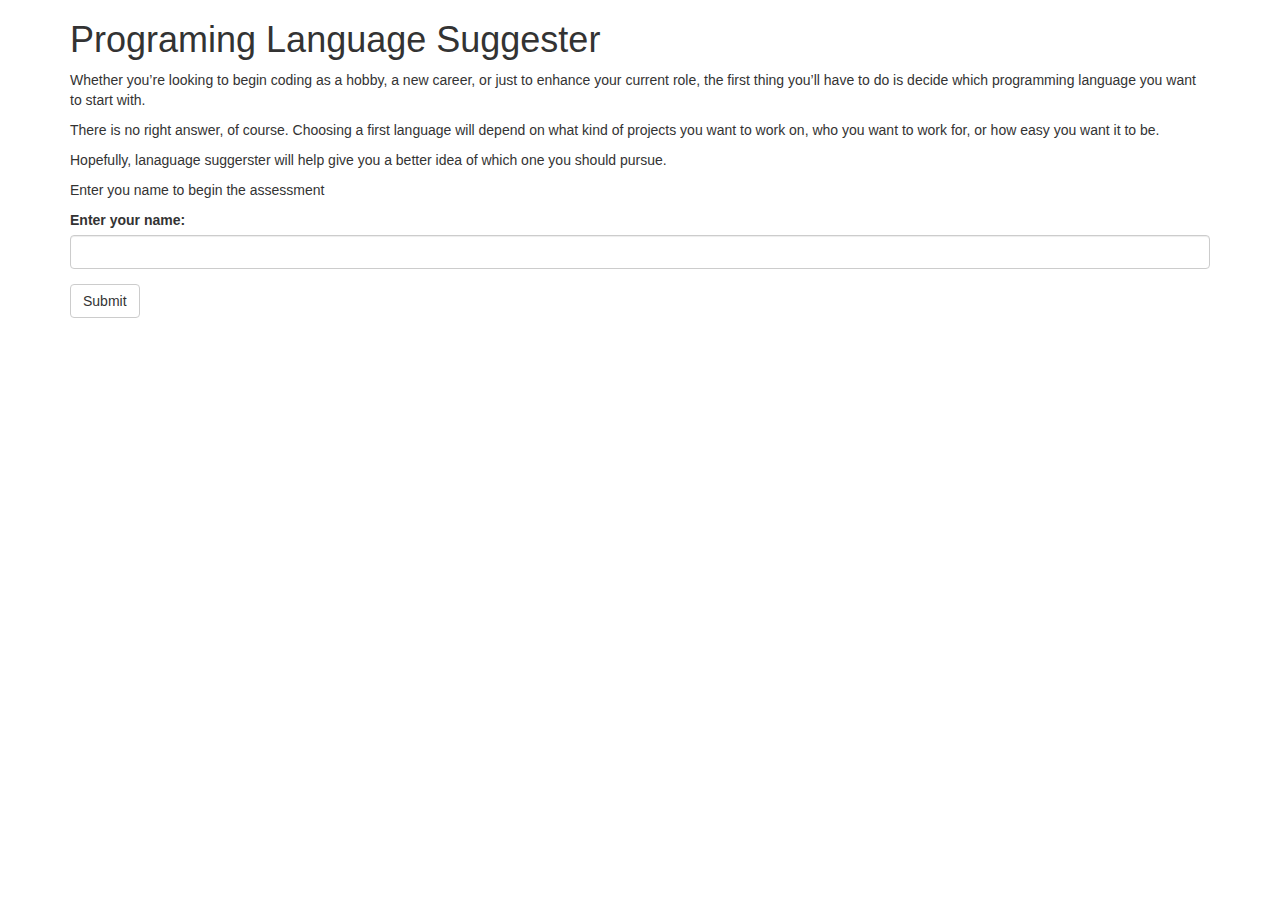
==== indext.html @ 457d879b "this will add intial html content." ====
<!DOCTYPE html>
<html>
  <head>
    <link rel="stylesheet" href="css/bootstrap.css">
    <link rel="stylesheet" href="css/styles.css">
    <script src="js/jquery-3.4.1.js"></script>
    <script src="js/scripts.js"></script>
    <title>Programing Language Suggester</title>
  </head>

  <body>
    <div class="container">
      <h1>Programing Language Suggester</h1>
      <p>Whether you’re looking to begin coding as a hobby, a new career, or just to enhance your current role, the first thing you’ll have to do is decide which programming language you want to start with.</p>
      <p>There is no right answer, of course. Choosing a first language will depend on what kind of projects you want to work on, who you want to work for, or how easy you want it to be. </p>
      <p>Hopefully, lanaguage suggerster will help give you a better idea of which one you should pursue.<p>
      <p>Enter you name to begin the assessment</p>

      <form id="entername">
        <div class="form-group">
          <label for="name">Enter your name:</label>
          <input type="name" class="form-control" id="name">
        </div>
        <button type="button" class="btn btn-default">Submit</button>
      </form>















    </div>

  </body>
</html>
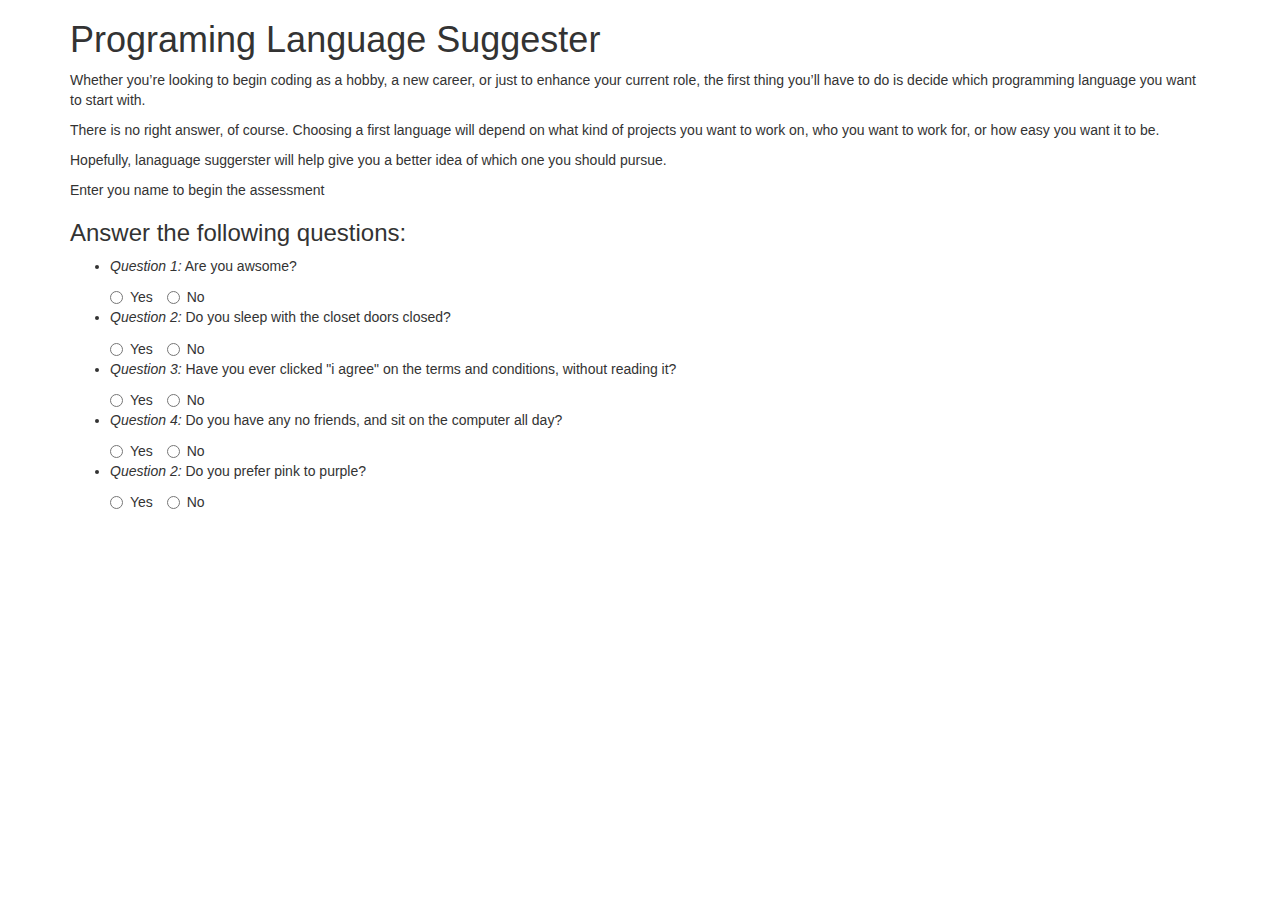
==== commit 95adba6f: "this will add questions" ====
--- a/indext.html
+++ b/indext.html
@@ -16,13 +16,69 @@
       <p>Hopefully, lanaguage suggerster will help give you a better idea of which one you should pursue.<p>
       <p>Enter you name to begin the assessment</p>
 
-      <form id="entername">
+      <!-- <form id="entername">
         <div class="form-group">
           <label for="name">Enter your name:</label>
           <input type="name" class="form-control" id="name">
         </div>
         <button type="button" class="btn btn-default">Submit</button>
-      </form>
+      </form> -->
+      <h3>Answer the following questions:</h3>
+      <ul>
+        <li id="awsome">
+        <p><em>Question 1:</em> Are you awsome?</p>
+          <label class="radio-inline">
+            <input type="radio" name="inlineRadioOptions" id="inlineRadio1" value="option1"> Yes
+          </label>
+          <label class="radio-inline">
+            <input type="radio" name="inlineRadioOptions" id="inlineRadio2" value="option2"> No
+          </label>
+        </li>
+        <li id="closet">
+         <p><em>Question 2:</em> Do you sleep with the closet doors closed?</p>
+          <label class="radio-inline">
+            <input type="radio" name="inlineRadioOptions" id="inlineRadio1" value="option1"> Yes
+          </label>
+          <label class="radio-inline">
+            <input type="radio" name="inlineRadioOptions" id="inlineRadio2" value="option2"> No
+          </label>
+        </li>
+
+        <li id="terms">
+         <p><em>Question 3:</em> Have you ever clicked "i agree" on the terms and conditions, without reading it?</p>
+          <label class="radio-inline">
+            <input type="radio" name="inlineRadioOptions" id="inlineRadio1" value="option1"> Yes
+          </label>
+          <label class="radio-inline">
+            <input type="radio" name="inlineRadioOptions" id="inlineRadio2" value="option2"> No
+          </label>
+        </li>
+
+        <li id="friends">
+         <p><em>Question 4:</em> Do you have any no friends, and sit on the computer all day?</p>
+          <label class="radio-inline">
+            <input type="radio" name="inlineRadioOptions" id="inlineRadio1" value="option1"> Yes
+          </label>
+          <label class="radio-inline">
+            <input type="radio" name="inlineRadioOptions" id="inlineRadio2" value="option2"> No
+          </label>
+        </li>
+        <li id="color">
+         <p><em>Question 2:</em> Do you prefer pink to purple?</p>
+          <label class="radio-inline">
+            <input type="radio" name="inlineRadioOptions" id="inlineRadio1" value="option1"> Yes
+          </label>
+          <label class="radio-inline">
+            <input type="radio" name="inlineRadioOptions" id="inlineRadio2" value="option2"> No
+          </label>
+        </li>
+
+
+
+      </ul>
+
+
+
 
 
 
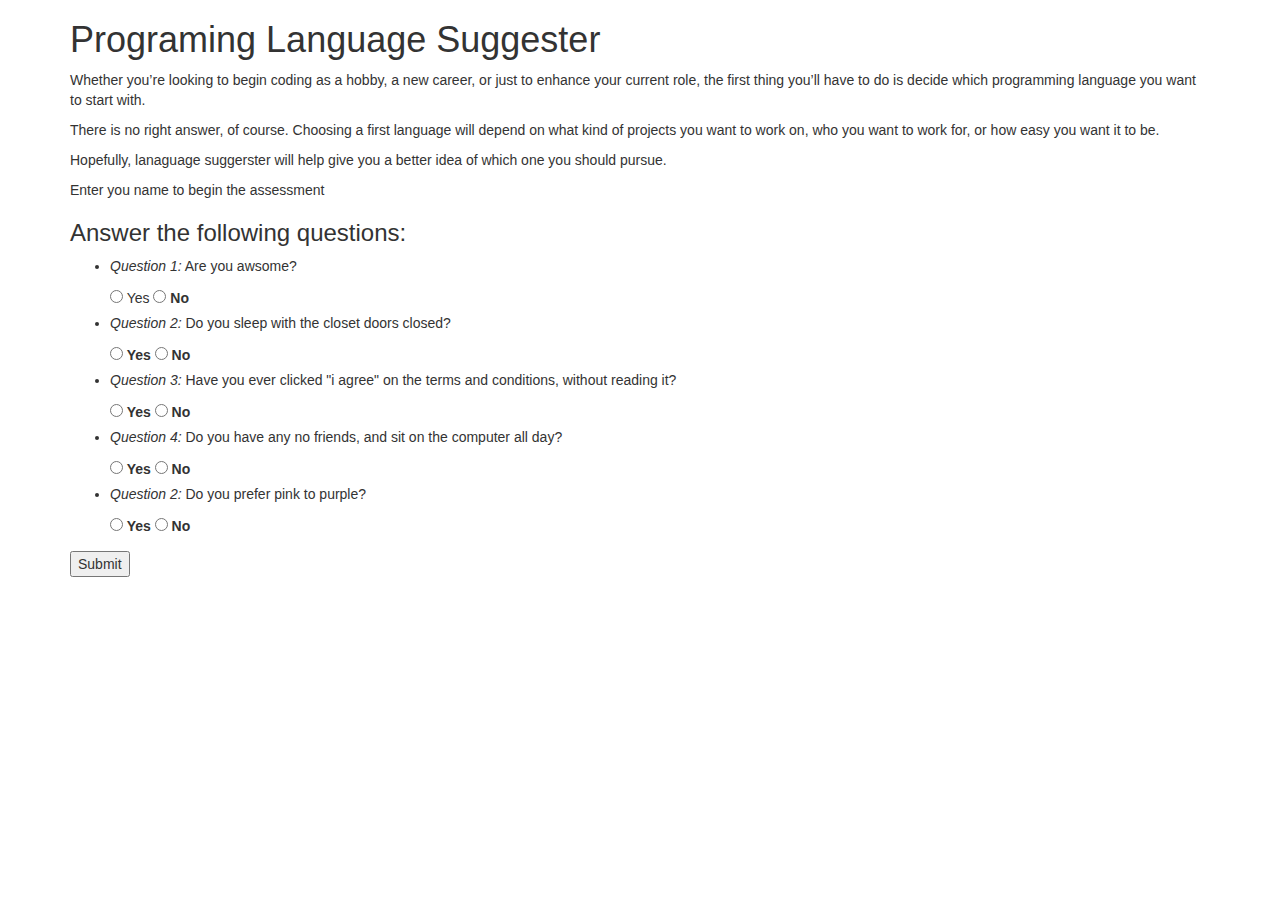
==== commit a5b1efa3: "made all the radio buttons work." ====
--- a/indext.html
+++ b/indext.html
@@ -24,70 +24,60 @@
         <button type="button" class="btn btn-default">Submit</button>
       </form> -->
       <h3>Answer the following questions:</h3>
-      <ul>
-        <li id="awsome">
-        <p><em>Question 1:</em> Are you awsome?</p>
-          <label class="radio-inline">
-            <input type="radio" name="inlineRadioOptions" id="inlineRadio1" value="option1"> Yes
-          </label>
-          <label class="radio-inline">
-            <input type="radio" name="inlineRadioOptions" id="inlineRadio2" value="option2"> No
-          </label>
-        </li>
-        <li id="closet">
-         <p><em>Question 2:</em> Do you sleep with the closet doors closed?</p>
-          <label class="radio-inline">
-            <input type="radio" name="inlineRadioOptions" id="inlineRadio1" value="option1"> Yes
-          </label>
-          <label class="radio-inline">
-            <input type="radio" name="inlineRadioOptions" id="inlineRadio2" value="option2"> No
-          </label>
-        </li>
+      <form class="questions">
+        <div class="listofquestions">
 
-        <li id="terms">
-         <p><em>Question 3:</em> Have you ever clicked "i agree" on the terms and conditions, without reading it?</p>
-          <label class="radio-inline">
-            <input type="radio" name="inlineRadioOptions" id="inlineRadio1" value="option1"> Yes
-          </label>
-          <label class="radio-inline">
-            <input type="radio" name="inlineRadioOptions" id="inlineRadio2" value="option2"> No
-          </label>
-        </li>
+          <ul>
+            <li>
+              <p><em>Question 1:</em> Are you awsome?</p>
+              <lable>
+                <input type="radio" name="awsome" value="yes"> Yes</lable>
+              <label>
+                <input type="radio" name="awsome" value="no"> No</label>
+            </li>
 
-        <li id="friends">
-         <p><em>Question 4:</em> Do you have any no friends, and sit on the computer all day?</p>
-          <label class="radio-inline">
-            <input type="radio" name="inlineRadioOptions" id="inlineRadio1" value="option1"> Yes
-          </label>
-          <label class="radio-inline">
-            <input type="radio" name="inlineRadioOptions" id="inlineRadio2" value="option2"> No
-          </label>
-        </li>
-        <li id="color">
-         <p><em>Question 2:</em> Do you prefer pink to purple?</p>
-          <label class="radio-inline">
-            <input type="radio" name="inlineRadioOptions" id="inlineRadio1" value="option1"> Yes
-          </label>
-          <label class="radio-inline">
-            <input type="radio" name="inlineRadioOptions" id="inlineRadio2" value="option2"> No
-          </label>
-        </li>
+            <li>
+              <p><em>Question 2:</em> Do you sleep with the closet doors closed?</p>
+              <label>
+                <input type="radio" name="closet" id="sleep1" value="yes"> Yes
+              </label>
+              <label>
+                <input type="radio" name="closet" id="sleep2" vlue="no"> No
+              </label>
+            </li>
 
+            <li>
+              <p><em>Question 3:</em> Have you ever clicked "i agree" on the terms and conditions, without reading it?</p>
+              <label>
+                <input type="radio" name="term" id="with" value="yes"> Yes </label>
+              <label>
+                <input type="radio" name="term" id="without" value="no"> No </label>
+            </li>
 
+            <li>
+              <p><em>Question 4:</em> Do you have any no friends, and sit on the computer all day?</p>
+              <label>
+                <input type="radio" name="friends" id="friends1" value="yes"> Yes
+              </label>
+              <label class="form-check">
+                <input type="radio" name="friends" id="friends2" value="no"> No
+              </label>
+            </li>
 
-      </ul>
+            <li>
+             <p><em>Question 2:</em> Do you prefer pink to purple?</p>
+             <label>
+               <input type="radio" name="color" id="pink" value="yes"> Yes
+             </label>
+             <label>
+               <input type="radio" name="color" id="purple" value="no"> No
+             </label>
+            </li>
 
-
-
-
-
-
-
-
-
-
-
-
+          </ul>
+        </div>
+        <button type="button" name="button">Submit</button>
+      </form>
 
 
 
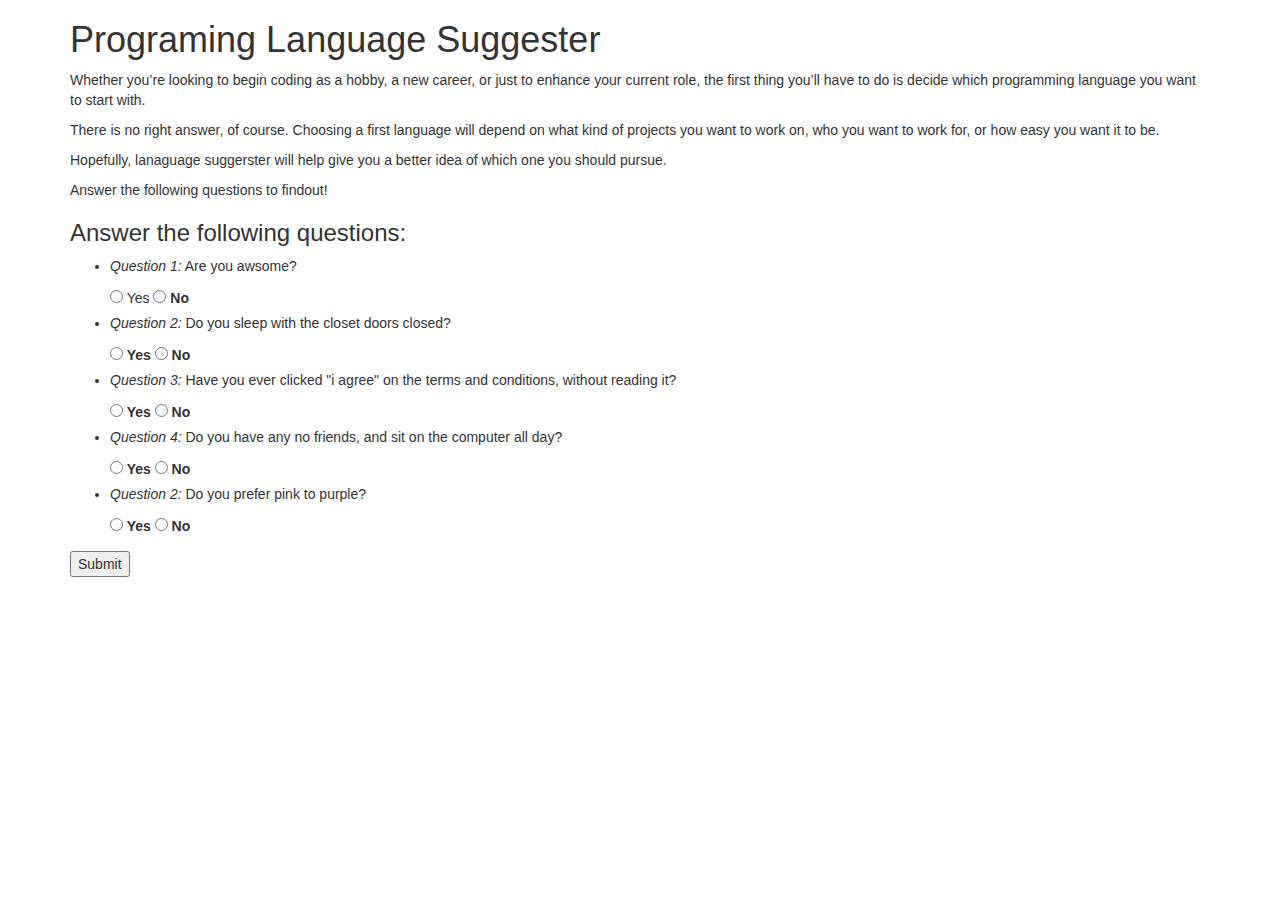
==== commit a3f3f7ba: "add intial js file" ====
--- a/indext.html
+++ b/indext.html
@@ -14,19 +14,11 @@
       <p>Whether you’re looking to begin coding as a hobby, a new career, or just to enhance your current role, the first thing you’ll have to do is decide which programming language you want to start with.</p>
       <p>There is no right answer, of course. Choosing a first language will depend on what kind of projects you want to work on, who you want to work for, or how easy you want it to be. </p>
       <p>Hopefully, lanaguage suggerster will help give you a better idea of which one you should pursue.<p>
-      <p>Enter you name to begin the assessment</p>
+      <p>Answer the following questions to findout!</p>
 
-      <!-- <form id="entername">
-        <div class="form-group">
-          <label for="name">Enter your name:</label>
-          <input type="name" class="form-control" id="name">
-        </div>
-        <button type="button" class="btn btn-default">Submit</button>
-      </form> -->
       <h3>Answer the following questions:</h3>
-      <form class="questions">
-        <div class="listofquestions">
-
+      <form id="questions">
+        <div>
           <ul>
             <li>
               <p><em>Question 1:</em> Are you awsome?</p>
@@ -73,10 +65,11 @@
                <input type="radio" name="color" id="purple" value="no"> No
              </label>
             </li>
-
           </ul>
         </div>
-        <button type="button" name="button">Submit</button>
+
+        <button type="submit" name="button">Submit</button>
+
       </form>
 
 
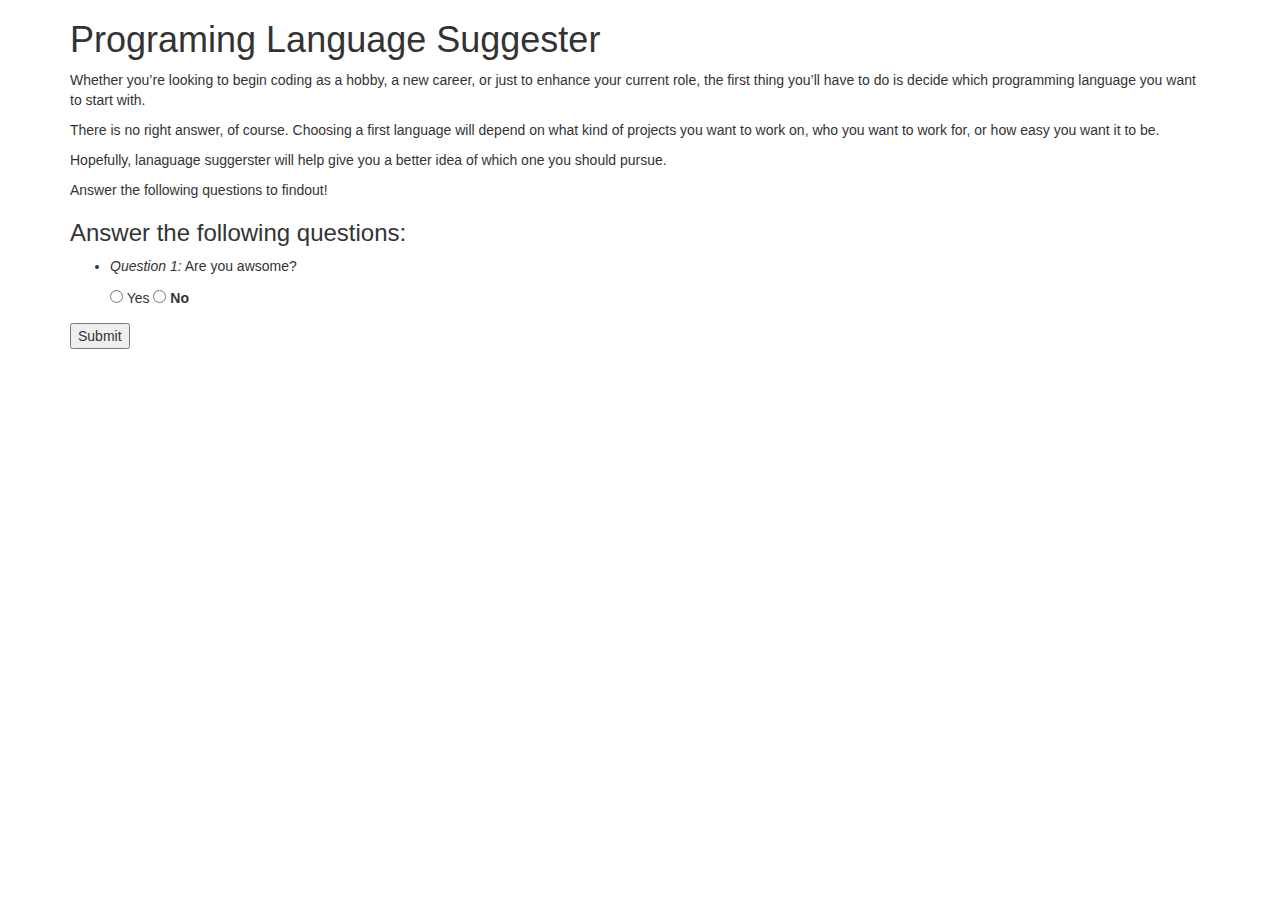
==== commit 22d70dc8: "add variables in js" ====
--- a/indext.html
+++ b/indext.html
@@ -28,7 +28,7 @@
                 <input type="radio" name="awsome" value="no"> No</label>
             </li>
 
-            <li>
+            <!-- <li>
               <p><em>Question 2:</em> Do you sleep with the closet doors closed?</p>
               <label>
                 <input type="radio" name="closet" id="sleep1" value="yes"> Yes
@@ -36,9 +36,9 @@
               <label>
                 <input type="radio" name="closet" id="sleep2" vlue="no"> No
               </label>
-            </li>
+            </li> -->
 
-            <li>
+            <!-- <li>
               <p><em>Question 3:</em> Have you ever clicked "i agree" on the terms and conditions, without reading it?</p>
               <label>
                 <input type="radio" name="term" id="with" value="yes"> Yes </label>
@@ -54,21 +54,21 @@
               <label class="form-check">
                 <input type="radio" name="friends" id="friends2" value="no"> No
               </label>
-            </li>
-
+            </li> -->
+<!--
             <li>
-             <p><em>Question 2:</em> Do you prefer pink to purple?</p>
+             <p><em>Question 5:</em> Do you prefer pink to purple?</p>
              <label>
                <input type="radio" name="color" id="pink" value="yes"> Yes
              </label>
              <label>
                <input type="radio" name="color" id="purple" value="no"> No
              </label>
-            </li>
+            </li> -->
           </ul>
         </div>
 
-        <button type="submit" name="button">Submit</button>
+        <button type="submit" name="btn">Submit</button>
 
       </form>
 
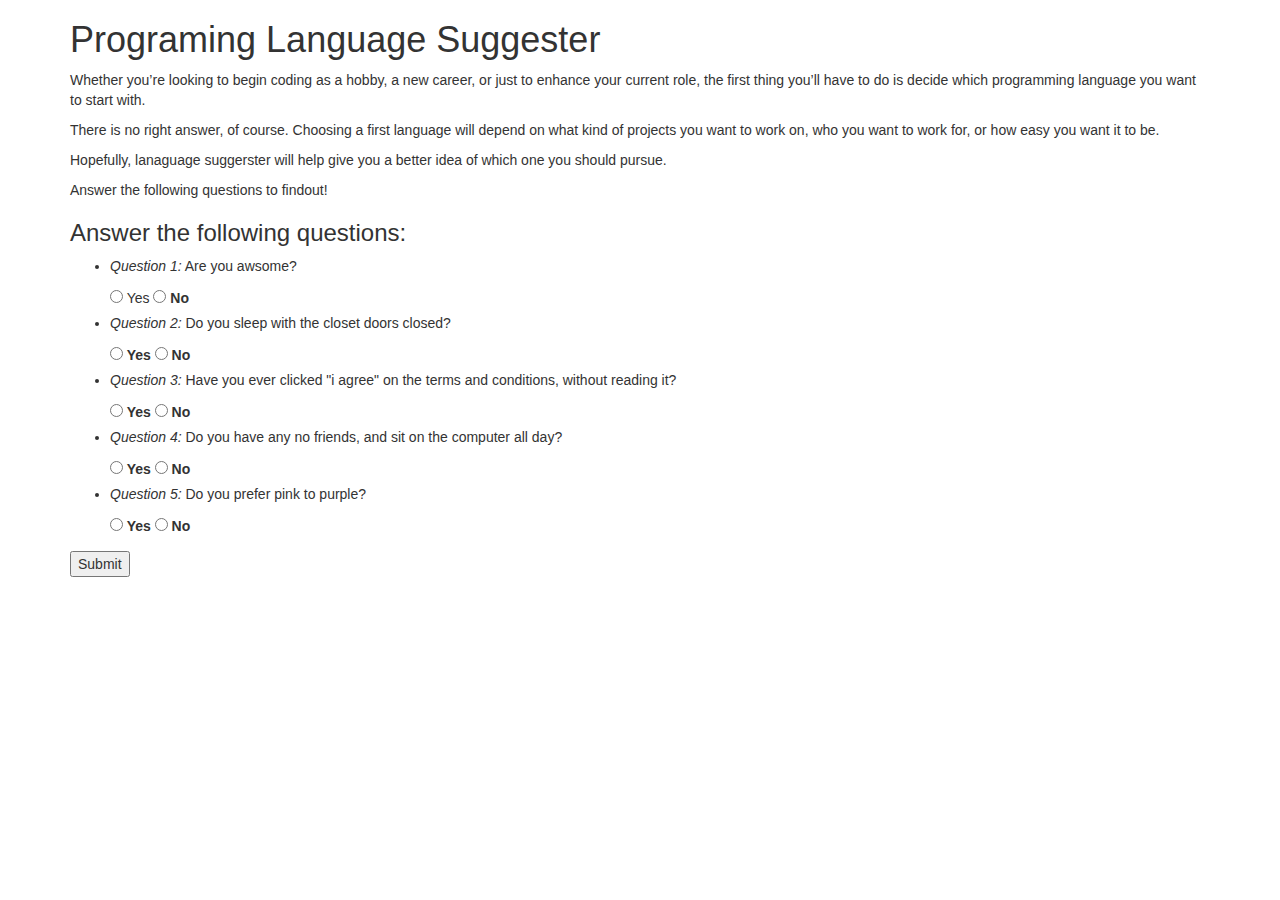
==== commit 77d7dfd4: "adding different htmls for different language" ====
--- a/indext.html
+++ b/indext.html
@@ -28,17 +28,17 @@
                 <input type="radio" name="awsome" value="no"> No</label>
             </li>
 
-            <!-- <li>
+            <li>
               <p><em>Question 2:</em> Do you sleep with the closet doors closed?</p>
               <label>
                 <input type="radio" name="closet" id="sleep1" value="yes"> Yes
               </label>
               <label>
-                <input type="radio" name="closet" id="sleep2" vlue="no"> No
+                <input type="radio" name="closet" id="sleep2" value="no"> No
               </label>
-            </li> -->
+            </li>
 
-            <!-- <li>
+            <li>
               <p><em>Question 3:</em> Have you ever clicked "i agree" on the terms and conditions, without reading it?</p>
               <label>
                 <input type="radio" name="term" id="with" value="yes"> Yes </label>
@@ -54,8 +54,8 @@
               <label class="form-check">
                 <input type="radio" name="friends" id="friends2" value="no"> No
               </label>
-            </li> -->
-<!--
+            </li>
+
             <li>
              <p><em>Question 5:</em> Do you prefer pink to purple?</p>
              <label>
@@ -64,7 +64,7 @@
              <label>
                <input type="radio" name="color" id="purple" value="no"> No
              </label>
-            </li> -->
+            </li>
           </ul>
         </div>
 
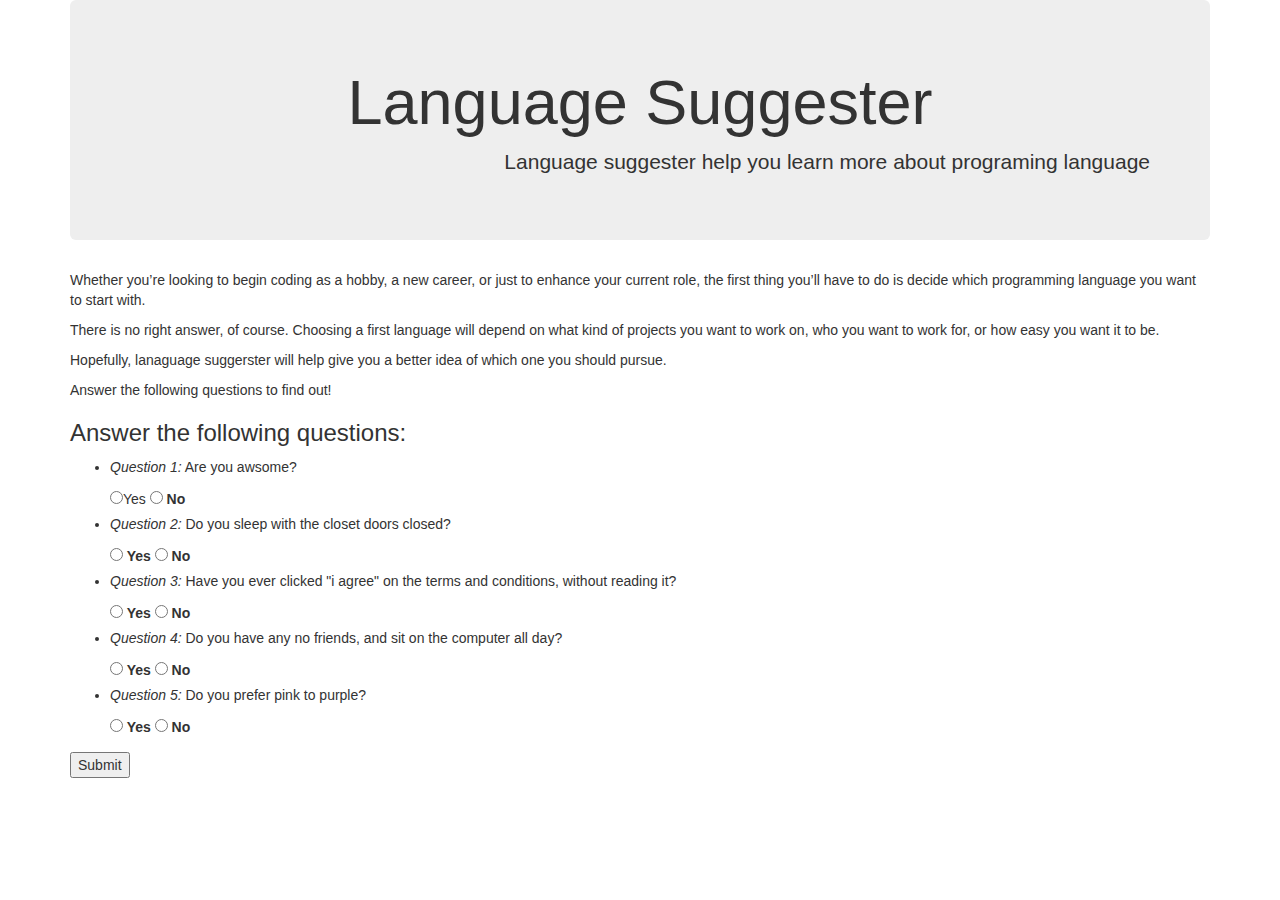
==== commit 1a79c260: "verified funtionality of all the branches, intial bootstrap." ====
--- a/indext.html
+++ b/indext.html
@@ -8,13 +8,16 @@
     <title>Programing Language Suggester</title>
   </head>
 
-  <body>
+  <body id= "main">
     <div class="container">
-      <h1>Programing Language Suggester</h1>
+      <div class="jumbotron">
+      <h1 class= "text-center">Language Suggester</h1>
+      <p class="text-right"> Language suggester help you learn more about programing language</p>
+      </div>
       <p>Whether you’re looking to begin coding as a hobby, a new career, or just to enhance your current role, the first thing you’ll have to do is decide which programming language you want to start with.</p>
       <p>There is no right answer, of course. Choosing a first language will depend on what kind of projects you want to work on, who you want to work for, or how easy you want it to be. </p>
       <p>Hopefully, lanaguage suggerster will help give you a better idea of which one you should pursue.<p>
-      <p>Answer the following questions to findout!</p>
+      <p>Answer the following questions to find out!</p>
 
       <h3>Answer the following questions:</h3>
       <form id="questions">
@@ -23,7 +26,7 @@
             <li>
               <p><em>Question 1:</em> Are you awsome?</p>
               <lable>
-                <input type="radio" name="awsome" value="yes"> Yes</lable>
+                <input type="radio" name="awsome" value="yes">Yes</lable>
               <label>
                 <input type="radio" name="awsome" value="no"> No</label>
             </li>
@@ -73,10 +76,6 @@
       </form>
 
 
-
-
-
-
     </div>
 
   </body>
--- a/css/styles.css
+++ b/css/styles.css
@@ -0,0 +1,3 @@
+#main {
+  background-color: ;
+}
